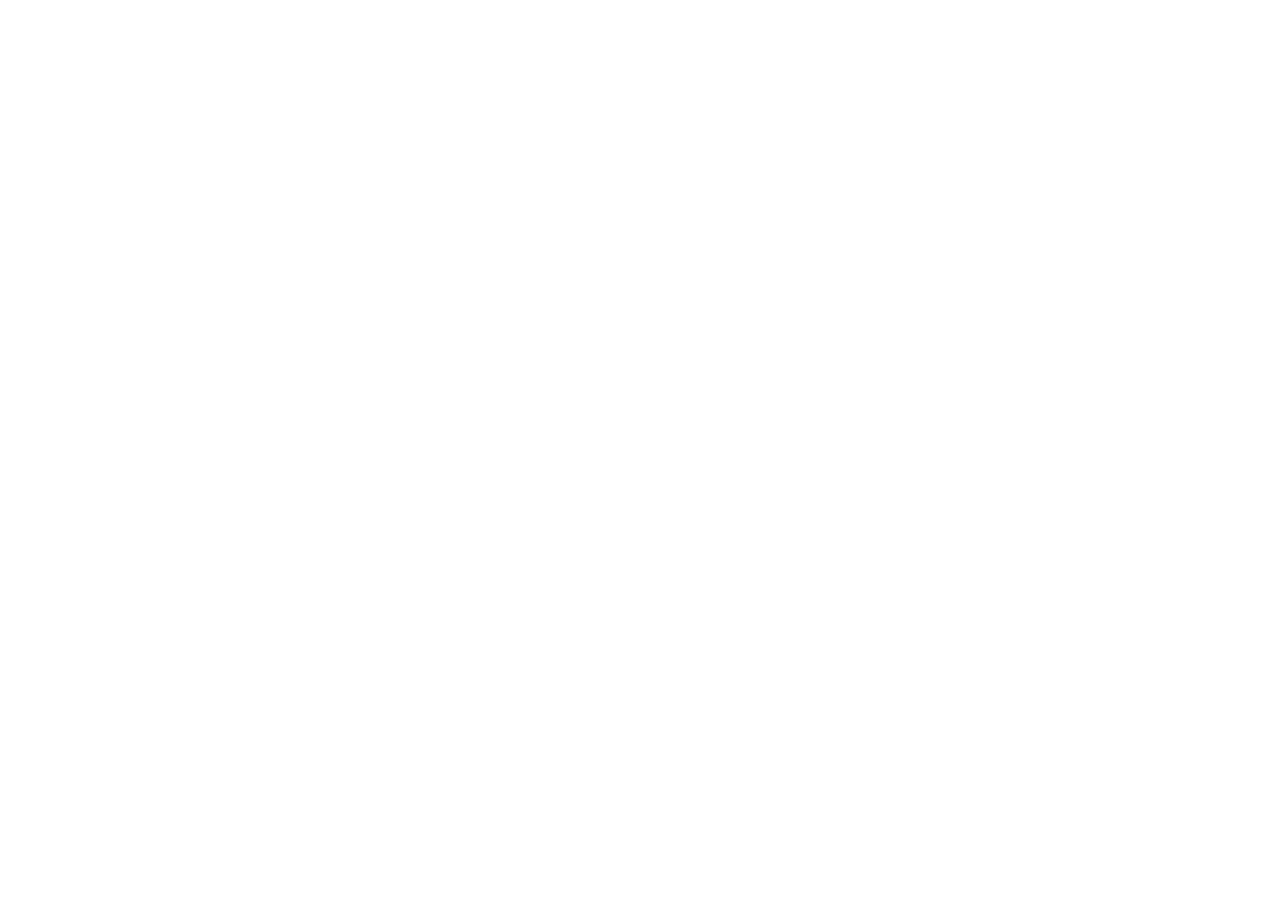
==== game.html @ 78a4b677 "Initial skeleton" ====
<html>
<head>
<title>Game try</title>
</head>
<body onload="startGame();">
    <canvas id="gameCanvas"></canvas>
    <script src="//ajax.googleapis.com/ajax/libs/jquery/1.10.2/jquery.min.js"></script>
    <script type="text/javascript" src="physicsjs-full-0.5.3.min.js"></script>
    <script type="text/javascript" src="game.js"></script>
</body>
</html>
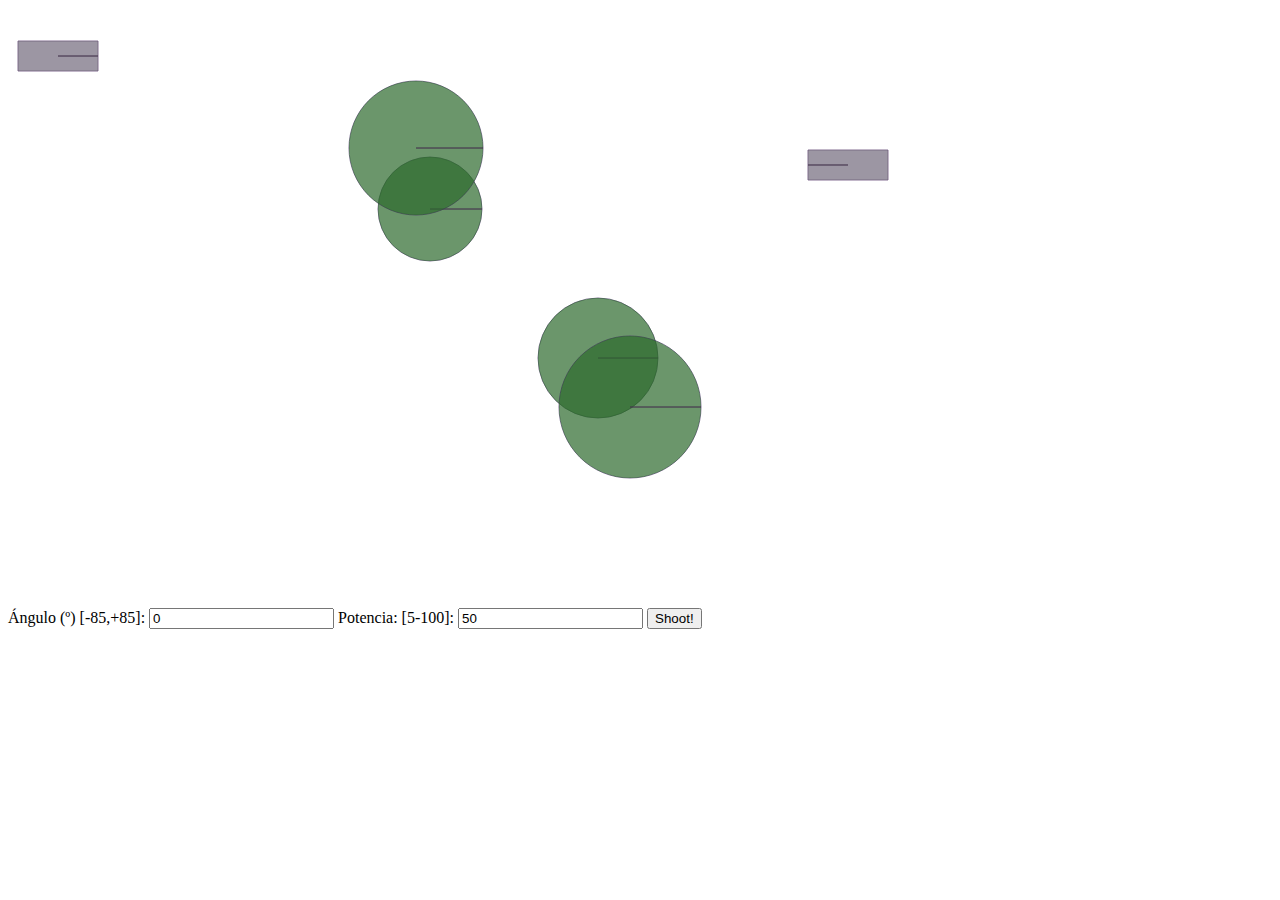
==== commit 522070c0: "Added css Planets and player generation" ====
--- a/game.html
+++ b/game.html
@@ -1,9 +1,17 @@
 <html>
 <head>
 <title>Game try</title>
+    <link rel="stylesheet" href="game.css" type="text/css" />
 </head>
-<body onload="startGame();">
+<body>
     <canvas id="gameCanvas"></canvas>
+    <div id="controller">
+        <label for="angle">Ángulo (º) [-85,+85]:</label>
+        <input type="text" id="angle" value="0" />
+        <label for="power">Potencia: [5-100]:</label>
+        <input type="text" id="power" value="50" />
+        <input type="button" id="shootButton" value="Shoot!" />
+    </div>
     <script src="//ajax.googleapis.com/ajax/libs/jquery/1.10.2/jquery.min.js"></script>
     <script type="text/javascript" src="physicsjs-full-0.5.3.min.js"></script>
     <script type="text/javascript" src="game.js"></script>
--- a/game.css
+++ b/game.css
@@ -0,0 +1,8 @@
+canvas {
+  background: url(https://raw.github.com/wellcaffeinated/PhysicsJS/ship-demo/examples/spaceship/images/starfield.png) 0 0 repeat;
+}
+
+#controller {
+    width: 900px;
+    text-align: justify;
+}
